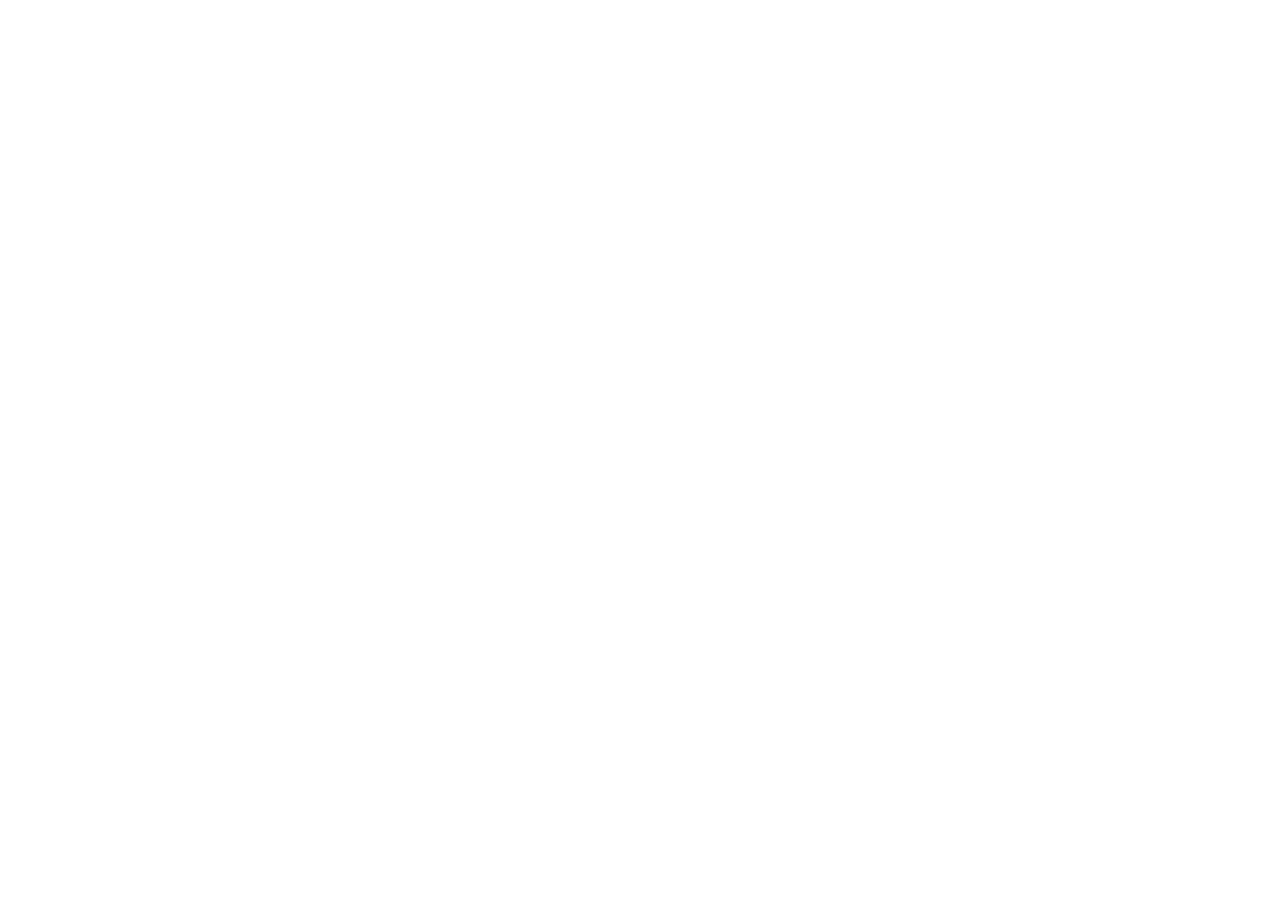
==== Infinity-scroll/index.html @ 76131dcd "New project infinty scroll created" ====
<!DOCTYPE html>
<html lang="en">
<head>
    <meta charset="UTF-8">
    <meta name="viewport" content="width=device-width, initial-scale=1.0">
    <title>Template</title>
    <link rel="icon" type="image/png" href="favicon.png">
    <link rel="stylesheet" href="https://cdnjs.cloudflare.com/ajax/libs/font-awesome/5.10.2/css/all.min.css"/>
    <link rel="stylesheet" href="style.css">
</head>
<body>
    <!-- Script -->
    <script src="script.js"></script>
</body>
</html>
---- Infinity-scroll/style.css ----
html {
  box-sizing: border-box;
}

body {
  margin: 0;
  min-height: 100vh;
}
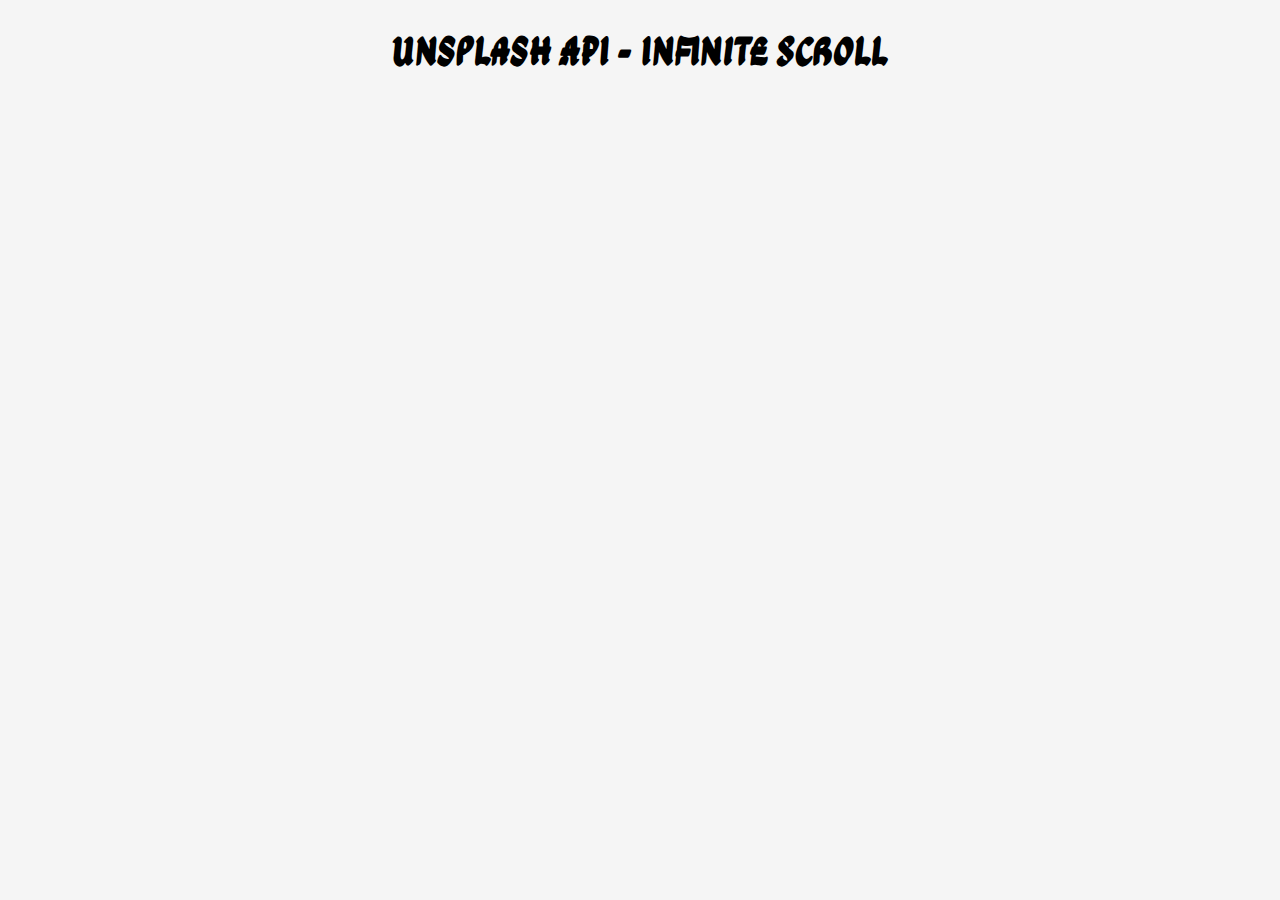
==== commit dc29e99e: "Infinite Scroll project completed" ====
--- a/Infinity-scroll/index.html
+++ b/Infinity-scroll/index.html
@@ -3,12 +3,19 @@
 <head>
     <meta charset="UTF-8">
     <meta name="viewport" content="width=device-width, initial-scale=1.0">
-    <title>Template</title>
+    <title>Infinite Scroll</title>
     <link rel="icon" type="image/png" href="favicon.png">
-    <link rel="stylesheet" href="https://cdnjs.cloudflare.com/ajax/libs/font-awesome/5.10.2/css/all.min.css"/>
     <link rel="stylesheet" href="style.css">
 </head>
 <body>
+    <h1>Unsplash API - Infinite Scroll</h1>
+    <!-- Loader -->
+     <div class="loader" id="loader" hidden>
+        <img src="loader.svg" alt="loading">
+     </div>
+     <!-- img container -->
+      <div class="img-container" id="img-container">
+    </div>
     <!-- Script -->
     <script src="script.js"></script>
 </body>
--- a/Infinity-scroll/style.css
+++ b/Infinity-scroll/style.css
@@ -1,3 +1,4 @@
+@import url('https://fonts.googleapis.com/css2?family=Ga+Maamli&display=swap');
 
 html {
   box-sizing: border-box;
@@ -5,5 +6,53 @@
 
 body {
   margin: 0;
-  min-height: 100vh;
+  font-family: Ga Maamli, sans-serif;
+  background: whitesmoke;
 }
+
+h1{
+  text-align: center;
+  margin-top: 25px;
+  margin-bottom: 15px;
+  font-size: 40px;
+  letter-spacing: 5;
+}
+
+/* Loader */
+.loader{
+  position: fixed;
+  top: 0;
+  bottom: 0;
+  left: 0;
+  right: 0;
+  background: rgba(255, 255, 255, 0.8);
+}
+
+.loader img{
+  position: fixed;
+  top: 50%;
+  left: 50%;
+  transform: translate(-50%, -50%);
+}
+
+/* img container */
+
+.img-container{
+  margin: 10px 30%;
+
+}
+.img-container img{
+  width: 100%;
+  margin-top: 5px;
+}
+
+/* Media Query: Large Smart phones */
+
+@media screen and (max-width: 600px) {
+  h1{
+    font-size: 20px;
+  }
+  .img-container{
+    margin: 10px;
+  }
+}